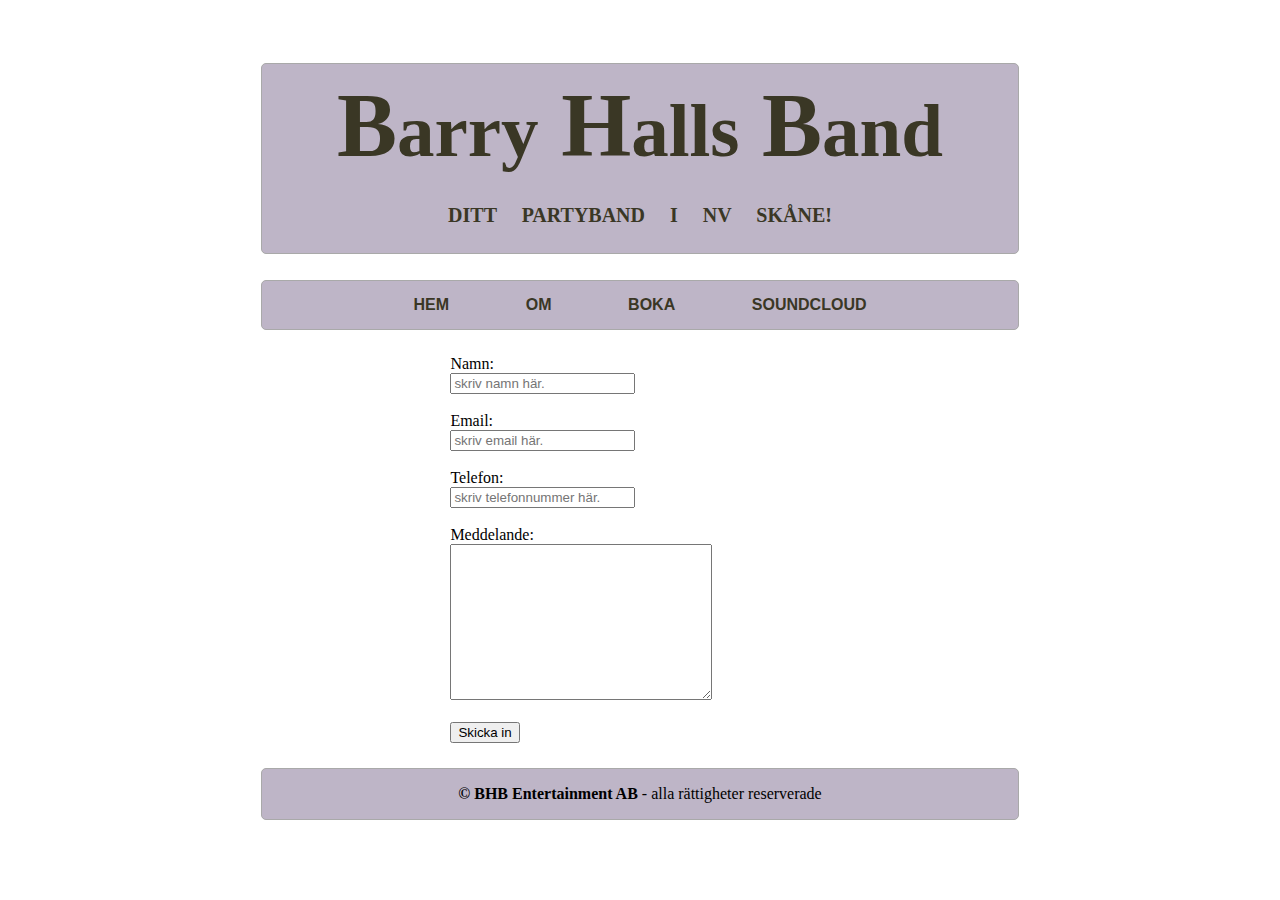
==== boka.html @ 48f06903 "kommit en bit på ny design-problem med att få bilderna att fördela sig med jämnt mellanrum horisonte" ====
<!DOCTYPE html>
<html lang="sv-se">
<head>
    <meta charset="UTF-8">
    <meta name="viewport" content="width=device-width, initial-scale=1.0">
    <link rel="stylesheet" href="style.css">
    <link rel="stylesheet" href="https://cdnjs.cloudflare.com/ajax/libs/font-awesome/6.4.2/css/all.min.css"
    integrity="sha512-z3gLpd7yknf1YoNbCzqRKc4qyor8gaKU1qmn+CShxbuBusANI9QpRohGBreCFkKxLhei6S9CQXFEbbKuqLg0DA=="
    crossorigin="anonymous" referrerpolicy="no-referrer" />
    <title>BHB a party band for you</title>
</head>
<body>
    
    <div class="header">
        <h1>        <strong>B</strong><small>arry</small> <strong>H</strong><small>alls</small> <strong>B</strong><small>and</small>
        </h1>
        <h4>
           Ditt partyband i NV skåne!
        </h4>
        <!-- <h6>
            even though we don't look like it :D
        </h6> -->

    </div>

    <div class="menubar">
        <a href="index.html">Hem</a>
        <a href="om.html">Om</a>
        <a href="boka.html">Boka</a>
        <a href="https://www.soundcloud.com">Soundcloud</a>
    </div>
    
    <div>
        <form action="">
            <label for="namn">Namn: </label>
            <input name="namn" type="text" placeholder="skriv namn här." required>
            
            <br><br>

            <label for="email">Email: </label>
            <input name="email" type="email" placeholder="skriv email här." required>
            
            <br><br>

            <label for="phone">Telefon: </label>
            <input name="phone" type="number" placeholder="skriv telefonnummer här." required>

            <br><br>

            <label for="message">Meddelande: </label>
            <br>
            <textarea name="message" id="message" cols="30" rows="10" required></textarea>
            
            <br><br>

            <input type="submit" value="Skicka in">

        </form>
    </div>
   
    <div class="footer">
        <p><strong>&copy; BHB Entertainment AB</strong> - alla rättigheter reserverade </p>

    </div>

</body>
</html>
---- style.css ----
div.header {
    border:1px solid darkgrey;
    background-color: #beb5c7;
    margin: 5% 20% 2% 20%;
    border-radius: 5px;
    text-align: center;
    color: #3a3725;
}
h1 {
    
    font-size: 90px;
    margin: 10px;    
}
h4 {
    font-size: 20px;
    word-spacing: 20px;
    text-transform: uppercase;
}
h6 {
    font-size: 10x;
    letter-spacing: 1px;
}
div.menubar {
    border:1px solid darkgrey;
    background-color: #beb5c7;
    color: #3a3725;
    padding: 15px;
    margin: 2% 20% 2% 20%;
    border-radius: 5px;
    text-align: center;
}
a {
    text-decoration: none;
    color: #3a3725;
    text-transform: uppercase;
   
}
.menubar a {
    font-family: Arial, Helvetica, sans-serif;
    font-weight: 700;
    margin: 5%;
}
.footer {
    border: 1px solid darkgrey;
    border-radius: 5px;
    background-color: #beb5c7;
    text-align: center;
    margin: 2% 20% 2% 20%;
}
li {
    display: inline;
    list-style-type: none;
    margin: 3dvw;
}
img {
    border: 5px solid #beb5c7;
    border-radius: 5px;
}
#bjorn {
    margin-left: 20%;
}
#pawel {
    margin-right: 20%;
}
form {
    margin: 2% 50% 2% 35%;
}
#bio {
    margin: 0% 20% 0% 20%;
    padding: 50px;
    background-color: #beb5c7; 
    color: #3a3725; 
    text-align: center;
    /* columns: 2;
    column-gap: 40px; */
}

/* div.images {
    display: inline-block;
    float: 0 left ;
    border: 5px solid #beb5c7;
    border-radius: 5px;
} */
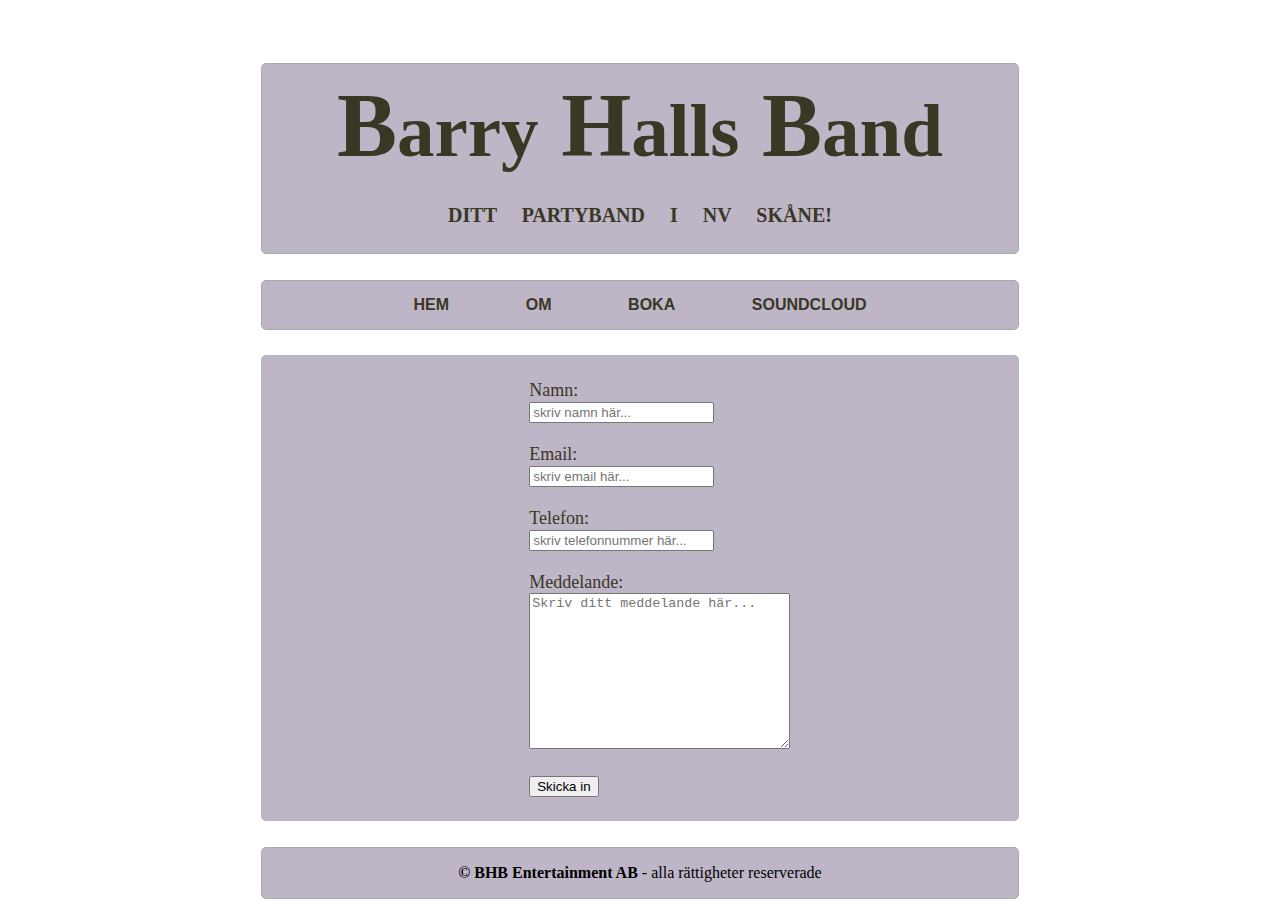
==== commit 92d1d5df: "hittade lite att fixa ändå" ====
--- a/boka.html
+++ b/boka.html
@@ -17,9 +17,7 @@
         <h4>
            Ditt partyband i NV skåne!
         </h4>
-        <!-- <h6>
-            even though we don't look like it :D
-        </h6> -->
+        
 
     </div>
 
@@ -30,26 +28,26 @@
         <a href="https://www.soundcloud.com">Soundcloud</a>
     </div>
     
-    <div>
-        <form action="">
+    <div class="form">
+        <form method="post" action="mailto:bjornandersson84@gmail.com">
             <label for="namn">Namn: </label>
-            <input name="namn" type="text" placeholder="skriv namn här." required>
+            <input name="namn" type="text" placeholder="skriv namn här..." required>
             
             <br><br>
 
             <label for="email">Email: </label>
-            <input name="email" type="email" placeholder="skriv email här." required>
+            <input name="email" type="email" placeholder="skriv email här..." required>
             
             <br><br>
 
             <label for="phone">Telefon: </label>
-            <input name="phone" type="number" placeholder="skriv telefonnummer här." required>
+            <input name="phone" type="number" placeholder="skriv telefonnummer här..." required>
 
             <br><br>
 
             <label for="message">Meddelande: </label>
             <br>
-            <textarea name="message" id="message" cols="30" rows="10" required></textarea>
+            <textarea name="message" id="message" cols="30" rows="10" placeholder="Skriv ditt meddelande här..." required></textarea>
             
             <br><br>
 
--- a/style.css
+++ b/style.css
@@ -15,10 +15,6 @@
     font-size: 20px;
     word-spacing: 20px;
     text-transform: uppercase;
-}
-h6 {
-    font-size: 10x;
-    letter-spacing: 1px;
 }
 div.menubar {
     border:1px solid darkgrey;
@@ -65,19 +61,20 @@
 form {
     margin: 2% 50% 2% 35%;
 }
+.form {
+    margin: 0% 20% 0% 20%;
+    border-radius: 5px;
+    padding: 10px;
+    background-color: #beb5c7; 
+    color: #3a3725;
+    font-size: 18px; 
+   }
+
 #bio {
     margin: 0% 20% 0% 20%;
+    border-radius: 5px;
     padding: 50px;
     background-color: #beb5c7; 
     color: #3a3725; 
     text-align: center;
-    /* columns: 2;
-    column-gap: 40px; */
-}
-
-/* div.images {
-    display: inline-block;
-    float: 0 left ;
-    border: 5px solid #beb5c7;
-    border-radius: 5px;
-} */+}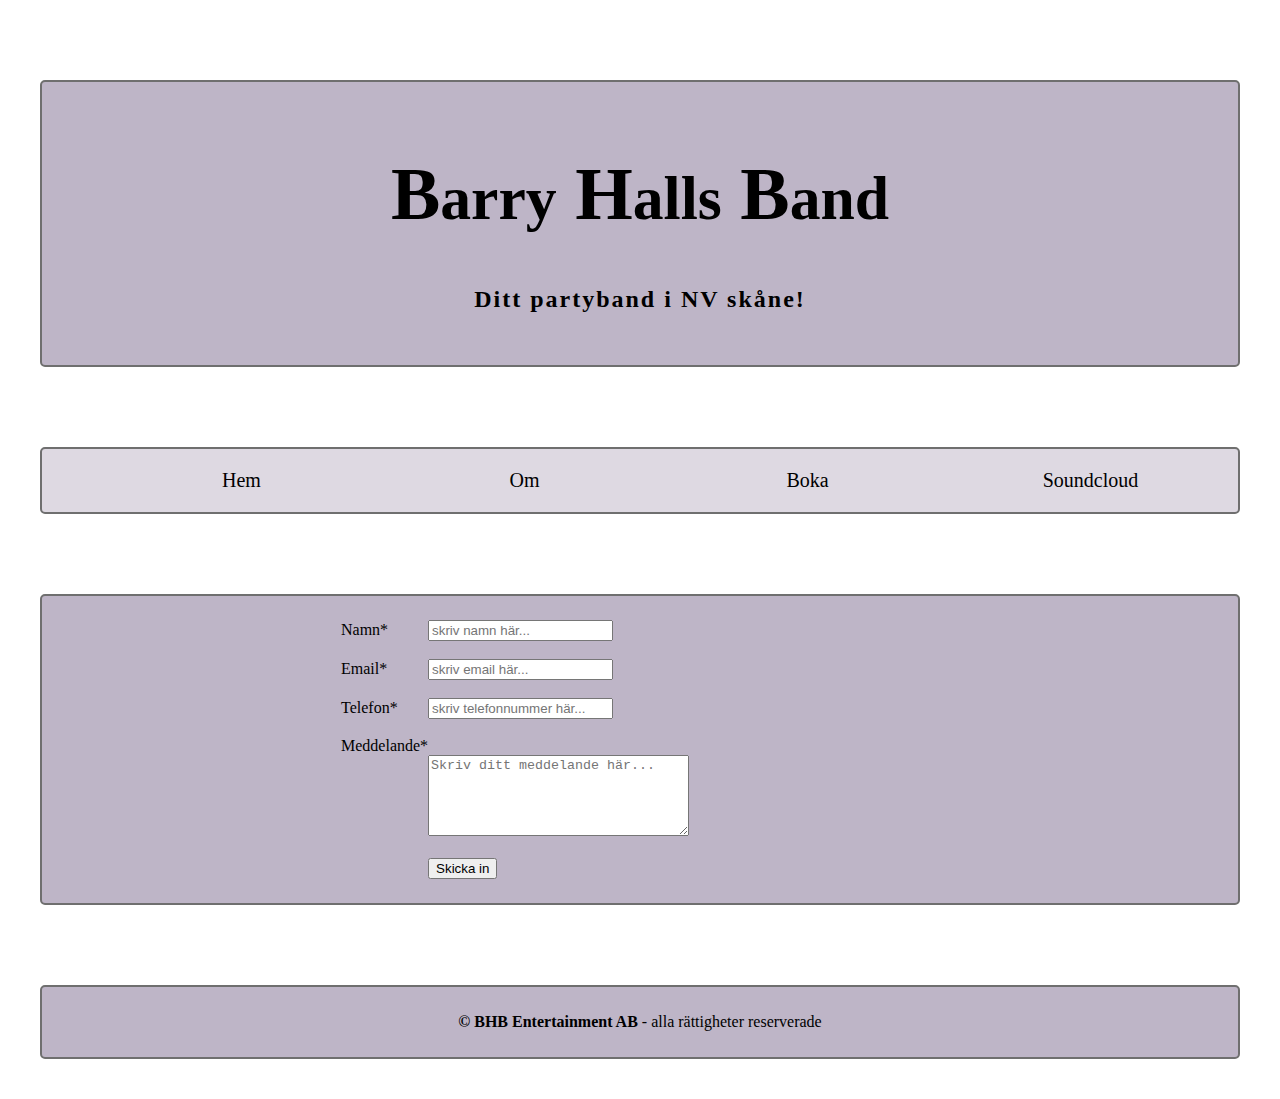
==== commit 51c79982: "uppdaterad och mer responsiv" ====
--- a/boka.html
+++ b/boka.html
@@ -1,53 +1,60 @@
 <!DOCTYPE html>
 <html lang="sv-se">
+
 <head>
     <meta charset="UTF-8">
     <meta name="viewport" content="width=device-width, initial-scale=1.0">
-    <link rel="stylesheet" href="style.css">
+        <!-- <link rel="stylesheet" href="style.css"> -->
+    <link rel="stylesheet" href="style2.css">
     <link rel="stylesheet" href="https://cdnjs.cloudflare.com/ajax/libs/font-awesome/6.4.2/css/all.min.css"
-    integrity="sha512-z3gLpd7yknf1YoNbCzqRKc4qyor8gaKU1qmn+CShxbuBusANI9QpRohGBreCFkKxLhei6S9CQXFEbbKuqLg0DA=="
-    crossorigin="anonymous" referrerpolicy="no-referrer" />
-    <title>BHB a party band for you</title>
+        integrity="sha512-z3gLpd7yknf1YoNbCzqRKc4qyor8gaKU1qmn+CShxbuBusANI9QpRohGBreCFkKxLhei6S9CQXFEbbKuqLg0DA=="
+        crossorigin="anonymous" referrerpolicy="no-referrer" />
+    <title>BHB - Boka</title>
 </head>
+
 <body>
-    
+
     <div class="header">
-        <h1>        <strong>B</strong><small>arry</small> <strong>H</strong><small>alls</small> <strong>B</strong><small>and</small>
+        <h1> <strong>B</strong><small>arry</small> <strong>H</strong><small>alls</small>
+            <strong>B</strong><small>and</small>
         </h1>
         <h4>
-           Ditt partyband i NV skåne!
+            Ditt partyband i NV skåne!
         </h4>
-        
 
     </div>
 
-    <div class="menubar">
-        <a href="index.html">Hem</a>
-        <a href="om.html">Om</a>
-        <a href="boka.html">Boka</a>
-        <a href="https://www.soundcloud.com">Soundcloud</a>
+
+        <div class="menubar">
+            <ul>
+                <li><a href="index.html">Hem</a></li>
+                <li><a href="om.html">Om</a></li>
+                <li><a href="boka.html">Boka</a></li>
+                <li><a href="https://www.soundcloud.com">Soundcloud</a></li>
+            </ul>    
     </div>
-    
+
     <div class="form">
         <form method="post" action="mailto:bjornandersson84@gmail.com">
-            <label for="namn">Namn: </label>
-            <input name="namn" type="text" placeholder="skriv namn här..." required>
-            
-            <br><br>
-
-            <label for="email">Email: </label>
-            <input name="email" type="email" placeholder="skriv email här..." required>
-            
-            <br><br>
-
-            <label for="phone">Telefon: </label>
-            <input name="phone" type="number" placeholder="skriv telefonnummer här..." required>
-
-            <br><br>
-
-            <label for="message">Meddelande: </label>
+            <p>
+                <label for="namn">Namn*</label>
+                <input name="namn" type="text" placeholder="skriv namn här..." required>
+            </p>    
             <br>
-            <textarea name="message" id="message" cols="30" rows="10" placeholder="Skriv ditt meddelande här..." required></textarea>
+            <p>    
+                <label for="email">Email*</label>
+                <input name="email" type="email" placeholder="skriv email här..." required>
+            </p>
+            <br>
+            <p>
+                <label for="phone">Telefon*</label>
+                <input name="phone" type="number" placeholder="skriv telefonnummer här..." required>
+            </p>    
+            <br>
+            <p>
+            <label for="message">Meddelande*</label><br>
+            <textarea name="message" id="message" cols="30" rows="5" placeholder="Skriv ditt meddelande här..." required></textarea>
+              
             
             <br><br>
 
@@ -55,11 +62,12 @@
 
         </form>
     </div>
-   
+
     <div class="footer">
         <p><strong>&copy; BHB Entertainment AB</strong> - alla rättigheter reserverade </p>
 
     </div>
 
 </body>
+
 </html>--- a/style2.css
+++ b/style2.css
@@ -0,0 +1,129 @@
+.header{
+    background: #beb5c7;
+    width: 1200px;
+    max-width: 100%;
+    margin: 80px auto;
+    padding: 20px;
+    box-sizing: border-box;
+    border: 2px solid #6f6f6f;
+    border-radius: 5px;;
+}
+.header h1{
+    text-align: center;
+    font-size: 74px;
+    font: arial;
+}
+.header h4{
+    text-align: center;
+    font-size: 24px;
+    letter-spacing: 2px;
+}
+.menubar{
+    background: #beb5c782;
+    width: 1200px;
+    max-width: 100%;
+    margin: 40px auto;
+    padding: 20px;
+    box-sizing: border-box;
+    border: 2px solid #6f6f6f;
+    border-radius: 5px;
+}
+.menubar ul{
+    white-space: nowrap;
+    margin: 0 auto;
+    text-align: center;
+}
+.menubar ul li{
+    width: 25%;
+    display: inline-block;
+    font-size: 20px;
+    
+}
+.menubar ul li a{
+    text-decoration: none;
+    color: black;
+    
+}
+.images{
+    background: #beb5c7;
+    width: 1200px;
+    max-width: 100%;
+    margin: 40px auto;
+    padding: 30px;
+    box-sizing: border-box;
+    border: 2px solid #6f6f6f;
+    border-radius: 5px;
+}
+.images ul{
+    white-space: nowrap;
+    text-align: center;
+    margin: 0 auto;
+    }
+.images ul li{
+    display: inline-block;
+    width: 25%
+}
+.images img{
+    border: 2px solid #6f6f6f;
+    border-radius: 5px;
+    
+}
+.footer{
+    background: #beb5c7;
+    width: 1200px;
+    max-width: 100%;
+    margin: 40px auto;
+    padding: 10px;
+    box-sizing: border-box;
+    border: 2px solid #6f6f6f;
+    border-radius: 5px;
+}
+.footer p{
+    text-align: center;
+}
+.footer p span{
+    border: 1px solid black;
+    border-radius: 5px;
+    padding: 10px;
+}
+/* NEDAN CSS nedan endast för sidan boka.html */
+.form{
+    background: #beb5c7;
+    width: 1200px;
+    max-width: 100%;
+    box-sizing: border-box;
+    margin: 80px auto;
+    border: 2px solid #6f6f6f;
+    border-radius: 5px;
+}
+.form form{
+    margin: 2% 25%;
+    text-align: left;
+}
+form{
+    display: table;
+}
+form p{
+display: table-row;
+}
+form label{
+display: table-cell;
+}
+form input{
+display: table-cell;
+}
+/* OVAN CSS nedan endast för sidan boka.html */
+.bio{
+    background: #beb5c7;
+    width: 1200px;
+    max-width: 100%;
+    margin: 80px auto;
+    box-sizing: border-box;
+    padding: 20px;
+    border: 2px solid #6f6f6f;
+    border-radius: 5px;
+
+
+
+
+}
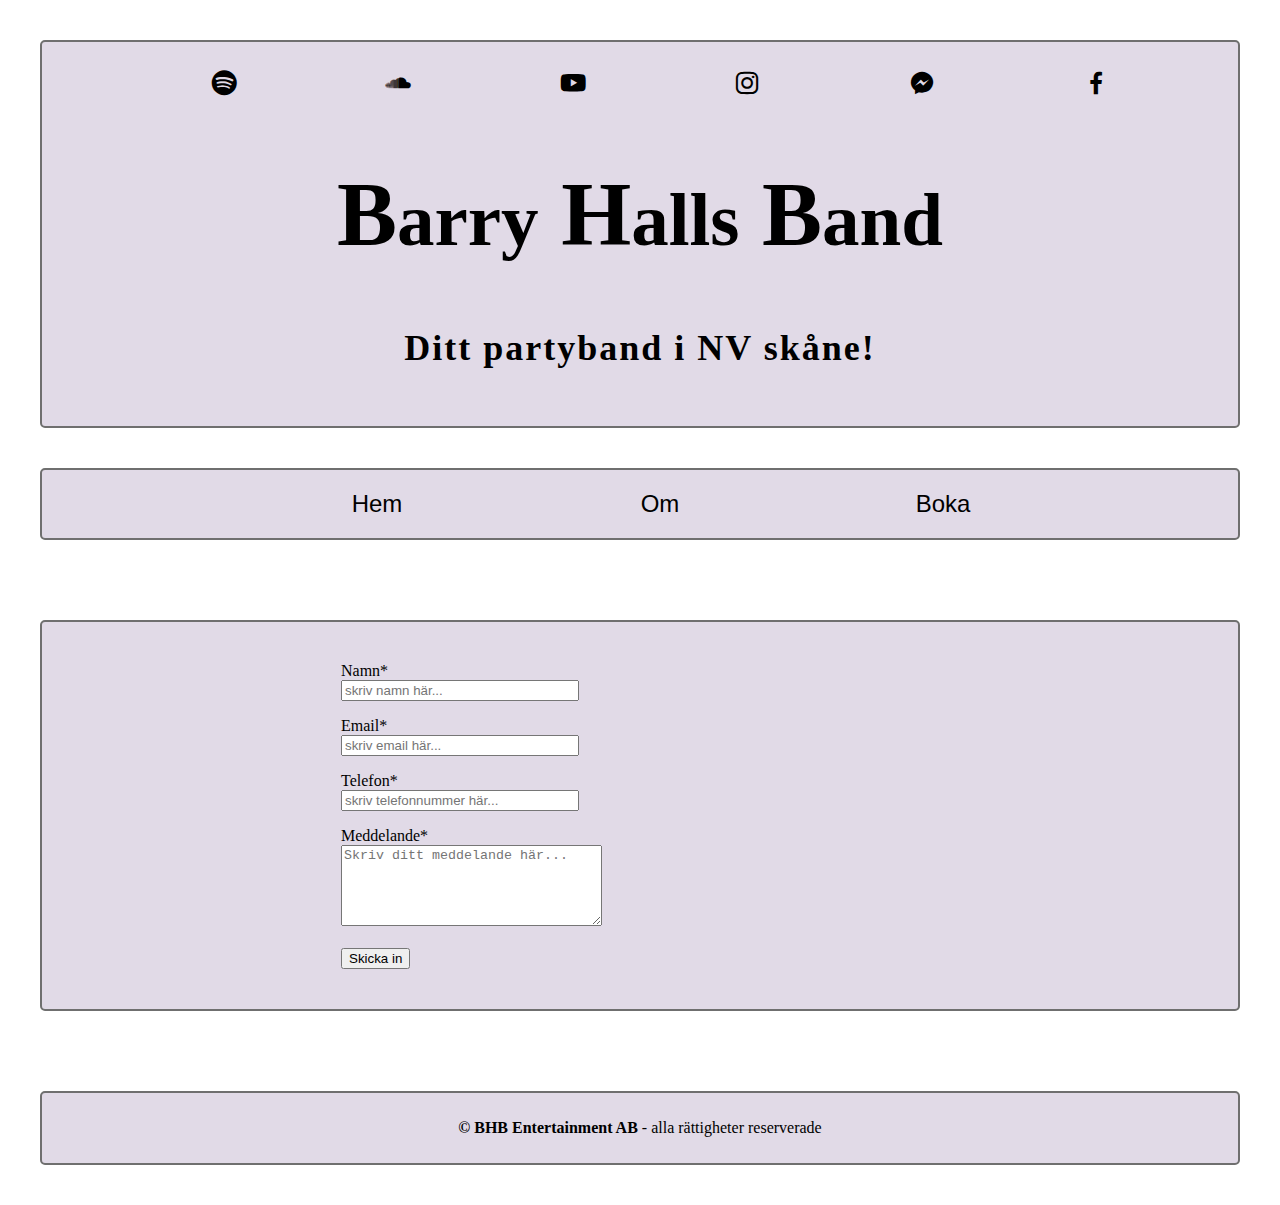
==== commit 4735271f: "ändrat struktur på css från topp till botten lagt till ikoner i .header" ====
--- a/boka.html
+++ b/boka.html
@@ -4,17 +4,31 @@
 <head>
     <meta charset="UTF-8">
     <meta name="viewport" content="width=device-width, initial-scale=1.0">
-        <!-- <link rel="stylesheet" href="style.css"> -->
+    <!-- <link rel="stylesheet" href="style.css"> -->
     <link rel="stylesheet" href="style2.css">
     <link rel="stylesheet" href="https://cdnjs.cloudflare.com/ajax/libs/font-awesome/6.4.2/css/all.min.css"
         integrity="sha512-z3gLpd7yknf1YoNbCzqRKc4qyor8gaKU1qmn+CShxbuBusANI9QpRohGBreCFkKxLhei6S9CQXFEbbKuqLg0DA=="
         crossorigin="anonymous" referrerpolicy="no-referrer" />
+    <link href='https://unpkg.com/boxicons@2.1.4/css/boxicons.min.css' rel='stylesheet'>
     <title>BHB - Boka</title>
 </head>
 
 <body>
 
     <div class="header">
+
+        <section class="logos">
+            <ul>
+                <li id="spotify"><a href="#"><i class='bx bxl-spotify'></i></a></li>
+                <li id="soundcloud"><a href="#"><i class='bx bxl-soundcloud'></i></a></li>
+                <li id="youtube"><a href="#"><i class='bx bxl-youtube'></i></a></li>
+                <li id="instagram"><a href="https://www.instagram.com/barryhallsband"><i class='bx bxl-instagram'></i></a></li>
+                <li id="messenger"><a href="#"><i class='bx bxl-messenger'></i></a></li>
+                <li id="facebook"><a href="https://www.facebook.com/barryhallsband"><i class='bx bxl-facebook'></i></a></li>
+                
+            </ul>
+        </section>
+
         <h1> <strong>B</strong><small>arry</small> <strong>H</strong><small>alls</small>
             <strong>B</strong><small>and</small>
         </h1>
@@ -22,46 +36,55 @@
             Ditt partyband i NV skåne!
         </h4>
 
+        
+
     </div>
 
 
-        <div class="menubar">
-            <ul>
-                <li><a href="index.html">Hem</a></li>
-                <li><a href="om.html">Om</a></li>
-                <li><a href="boka.html">Boka</a></li>
-                <li><a href="https://www.soundcloud.com">Soundcloud</a></li>
-            </ul>    
+    <div class="menubar">
+        <ul class="pages">
+            <li><a href="index.html">Hem</a></li>
+            <li><a href="om.html">Om</a></li>
+            <li><a href="boka.html">Boka</a></li>
+            <!-- <li><a href="https://www.soundcloud.com">Soundcloud</a></li> -->
+        </ul>
     </div>
+
 
     <div class="form">
         <form method="post" action="mailto:bjornandersson84@gmail.com">
             <p>
-                <label for="namn">Namn*</label>
-                <input name="namn" type="text" placeholder="skriv namn här..." required>
-            </p>    
-            <br>
-            <p>    
-                <label for="email">Email*</label>
-                <input name="email" type="email" placeholder="skriv email här..." required>
+                <label for="namn">Namn*</label><br>
+                <input name="namn" type="text" placeholder="skriv namn här..." required style="width:230px">
             </p>
-            <br>
+            <!-- <br> -->
             <p>
-                <label for="phone">Telefon*</label>
-                <input name="phone" type="number" placeholder="skriv telefonnummer här..." required>
-            </p>    
-            <br>
+                <label for="email">Email*</label><br>
+                <input name="email" type="email" placeholder="skriv email här..." required style="width:230px">
+            </p>
+            <!-- <br> -->
             <p>
-            <label for="message">Meddelande*</label><br>
-            <textarea name="message" id="message" cols="30" rows="5" placeholder="Skriv ditt meddelande här..." required></textarea>
-              
-            
-            <br><br>
+                <label for="phone">Telefon*</label><br>
+                <input name="phone" type="number" placeholder="skriv telefonnummer här..." required style="width:230px">
+            </p>
+            <!-- <br> -->
+            <p>
+                <label for="message">Meddelande*</label><br>
+                <textarea name="message" id="message" cols="30" rows="5" placeholder="Skriv ditt meddelande här..."
+                    required></textarea>
 
-            <input type="submit" value="Skicka in">
+
+                <br><br>
+
+                <input type="submit" value="Skicka in">
 
         </form>
+
+
     </div>
+
+
+
 
     <div class="footer">
         <p><strong>&copy; BHB Entertainment AB</strong> - alla rättigheter reserverade </p>
--- a/style2.css
+++ b/style2.css
@@ -1,25 +1,39 @@
 .header{
-    background: #beb5c7;
+    background: #e1dae7;
     width: 1200px;
     max-width: 100%;
-    margin: 80px auto;
-    padding: 20px;
+    margin: 40px auto;
+    padding: 10px;
     box-sizing: border-box;
     border: 2px solid #6f6f6f;
     border-radius: 5px;;
 }
+.header .logos{
+    white-space: nowrap;
+    margin: 0 auto;
+    text-align: center;
+}
+.header .logos li{
+    width: 15%;
+    display: inline-block;
+}
+.header .logos li a{
+    text-decoration: none;
+    color: black;
+    font-size: 30px;
+}
 .header h1{
     text-align: center;
-    font-size: 74px;
+    font-size: 90px;
     font: arial;
 }
 .header h4{
     text-align: center;
-    font-size: 24px;
+    font-size: 36px;
     letter-spacing: 2px;
 }
 .menubar{
-    background: #beb5c782;
+    background: #e1dae7;
     width: 1200px;
     max-width: 100%;
     margin: 40px auto;
@@ -28,24 +42,25 @@
     border: 2px solid #6f6f6f;
     border-radius: 5px;
 }
-.menubar ul{
+.menubar .pages{
     white-space: nowrap;
     margin: 0 auto;
     text-align: center;
 }
-.menubar ul li{
+.menubar .pages li{
     width: 25%;
     display: inline-block;
     font-size: 20px;
     
 }
-.menubar ul li a{
+.menubar .pages li a{
     text-decoration: none;
     color: black;
-    
+    font-family: Arial, Helvetica, sans-serif;
+    font-size: 24px;
 }
 .images{
-    background: #beb5c7;
+    background: #e1dae7;
     width: 1200px;
     max-width: 100%;
     margin: 40px auto;
@@ -69,7 +84,7 @@
     
 }
 .footer{
-    background: #beb5c7;
+    background: #e1dae7;
     width: 1200px;
     max-width: 100%;
     margin: 40px auto;
@@ -86,20 +101,34 @@
     border-radius: 5px;
     padding: 10px;
 }
-/* NEDAN CSS nedan endast för sidan boka.html */
 .form{
-    background: #beb5c7;
+    background: #e1dae7;
     width: 1200px;
     max-width: 100%;
     box-sizing: border-box;
     margin: 80px auto;
     border: 2px solid #6f6f6f;
     border-radius: 5px;
-}
+    }
 .form form{
     margin: 2% 25%;
     text-align: left;
+    display: inline-block
 }
+.bio{
+    background: #e1dae7;
+    width: 1200px;
+    max-width: 100%;
+    margin: 80px auto;
+    box-sizing: border-box;
+    padding: 20px;
+    border: 2px solid #6f6f6f;
+    border-radius: 5px;
+}
+.bio p{
+    font-family: Arial, Helvetica, sans-serif;
+} 
+/* /* NEDAN CSS nedan endast för sidan boka.html * }
 form{
     display: table;
 }
@@ -111,19 +140,5 @@
 }
 form input{
 display: table-cell;
-}
+} */
 /* OVAN CSS nedan endast för sidan boka.html */
-.bio{
-    background: #beb5c7;
-    width: 1200px;
-    max-width: 100%;
-    margin: 80px auto;
-    box-sizing: border-box;
-    padding: 20px;
-    border: 2px solid #6f6f6f;
-    border-radius: 5px;
-
-
-
-
-}
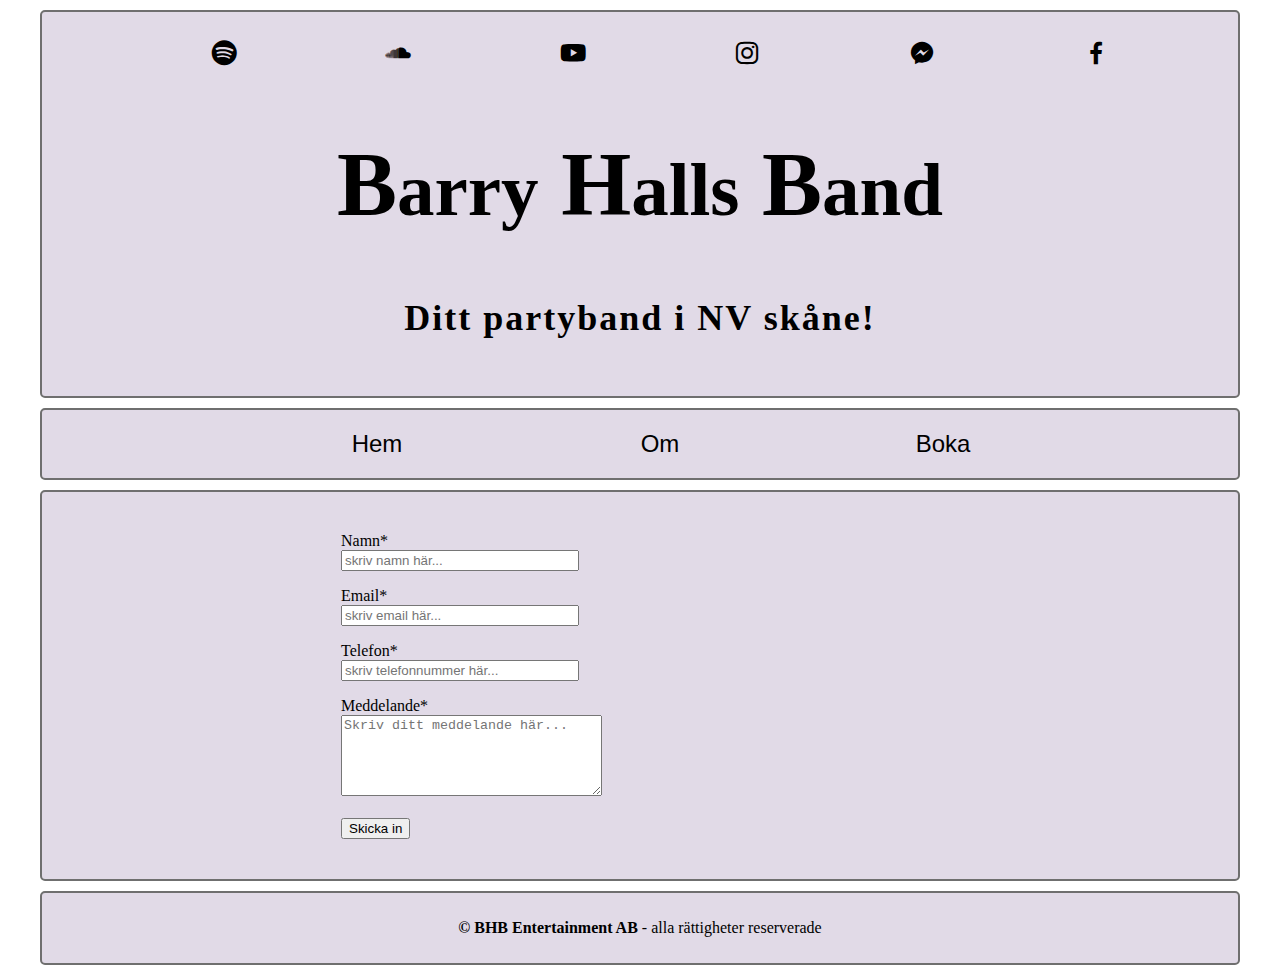
==== commit 948e39bc: "lagt till media queries för ytterliggare 2 skärmstorlekar, kommer inte på hur man ska lägga bilderna" ====
--- a/boka.html
+++ b/boka.html
@@ -46,7 +46,6 @@
             <li><a href="index.html">Hem</a></li>
             <li><a href="om.html">Om</a></li>
             <li><a href="boka.html">Boka</a></li>
-            <!-- <li><a href="https://www.soundcloud.com">Soundcloud</a></li> -->
         </ul>
     </div>
 
@@ -57,17 +56,14 @@
                 <label for="namn">Namn*</label><br>
                 <input name="namn" type="text" placeholder="skriv namn här..." required style="width:230px">
             </p>
-            <!-- <br> -->
             <p>
                 <label for="email">Email*</label><br>
                 <input name="email" type="email" placeholder="skriv email här..." required style="width:230px">
             </p>
-            <!-- <br> -->
             <p>
                 <label for="phone">Telefon*</label><br>
                 <input name="phone" type="number" placeholder="skriv telefonnummer här..." required style="width:230px">
             </p>
-            <!-- <br> -->
             <p>
                 <label for="message">Meddelande*</label><br>
                 <textarea name="message" id="message" cols="30" rows="5" placeholder="Skriv ditt meddelande här..."
--- a/style2.css
+++ b/style2.css
@@ -2,7 +2,7 @@
     background: #e1dae7;
     width: 1200px;
     max-width: 100%;
-    margin: 40px auto;
+    margin: 10px auto;
     padding: 10px;
     box-sizing: border-box;
     border: 2px solid #6f6f6f;
@@ -36,7 +36,7 @@
     background: #e1dae7;
     width: 1200px;
     max-width: 100%;
-    margin: 40px auto;
+    margin: 10px auto;
     padding: 20px;
     box-sizing: border-box;
     border: 2px solid #6f6f6f;
@@ -63,7 +63,7 @@
     background: #e1dae7;
     width: 1200px;
     max-width: 100%;
-    margin: 40px auto;
+    margin: 10px auto;
     padding: 30px;
     box-sizing: border-box;
     border: 2px solid #6f6f6f;
@@ -77,6 +77,9 @@
 .images ul li{
     display: inline-block;
     width: 25%
+    /* display: inline-flex;
+    justify-content: space-between;
+    margin: 40px; */
 }
 .images img{
     border: 2px solid #6f6f6f;
@@ -87,7 +90,7 @@
     background: #e1dae7;
     width: 1200px;
     max-width: 100%;
-    margin: 40px auto;
+    margin: 10px auto;
     padding: 10px;
     box-sizing: border-box;
     border: 2px solid #6f6f6f;
@@ -106,7 +109,7 @@
     width: 1200px;
     max-width: 100%;
     box-sizing: border-box;
-    margin: 80px auto;
+    margin: 10px auto;
     border: 2px solid #6f6f6f;
     border-radius: 5px;
     }
@@ -119,7 +122,7 @@
     background: #e1dae7;
     width: 1200px;
     max-width: 100%;
-    margin: 80px auto;
+    margin: 10px auto;
     box-sizing: border-box;
     padding: 20px;
     border: 2px solid #6f6f6f;
@@ -128,17 +131,24 @@
 .bio p{
     font-family: Arial, Helvetica, sans-serif;
 } 
-/* /* NEDAN CSS nedan endast för sidan boka.html * }
-form{
-    display: table;
+
+/* responsive media queries */
+
+@media screen and (max-width: 1080px){
+   .header h1{
+    font-size: 75px;
+   } 
+   .header h4{
+    font-size: 25px;
+   } 
+    .menubar .pages li a{
+    font-size: 18px;
+   }
 }
-form p{
-display: table-row;
-}
-form label{
-display: table-cell;
-}
-form input{
-display: table-cell;
-} */
-/* OVAN CSS nedan endast för sidan boka.html */
+@media screen and (max-width: 700px){
+    .images ul li{
+        display: flex;
+        justify-content: space-between;
+        margin: 20px;
+    }
+}